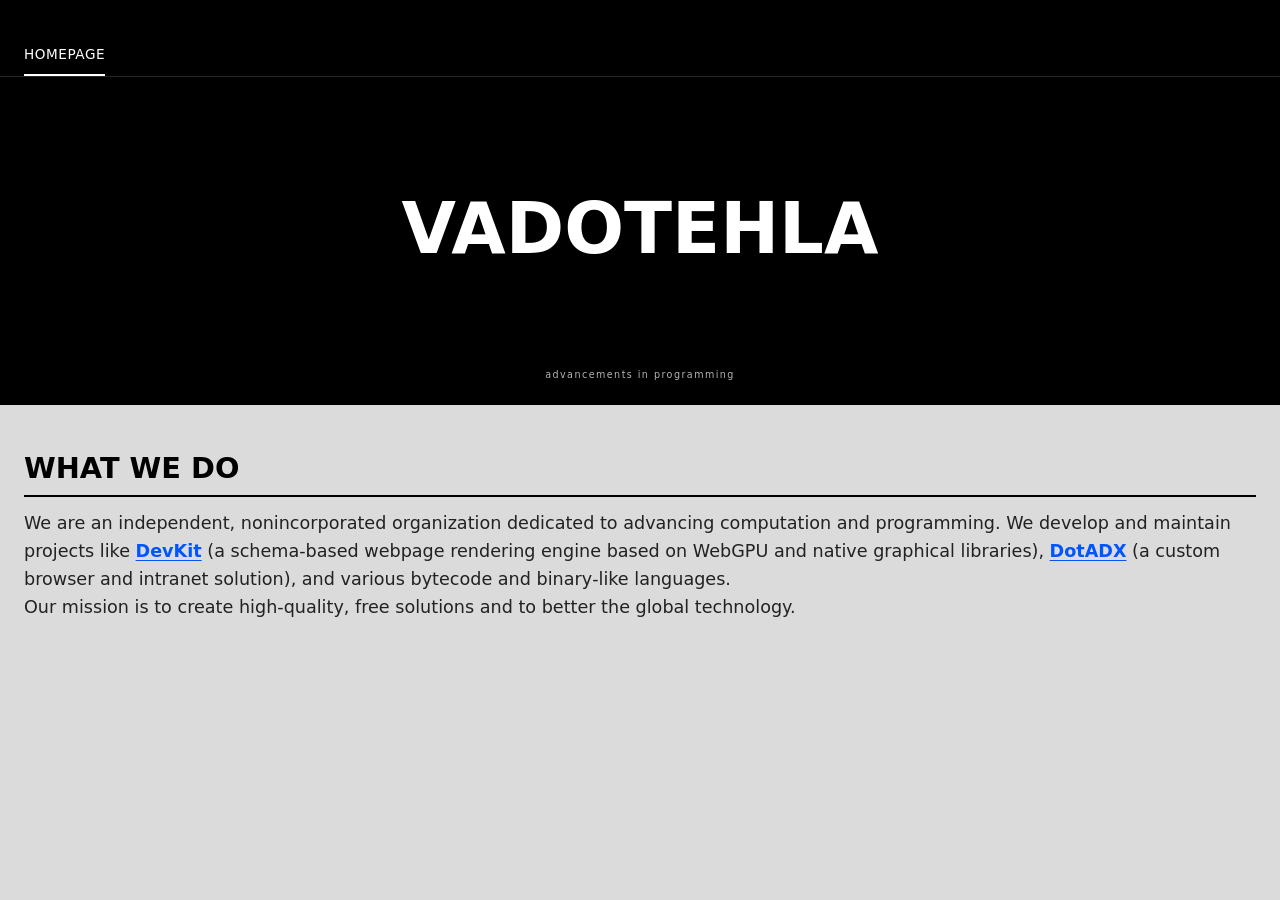
==== index.html @ a2049b15 "Add in content for styling and index HTML" ====
<!doctype html>
<html>
  <head>
    <meta http-equiv="Content-Type" content="text/html;charset=UTF-8" />
    <meta http-equiv="X-UA-Compatible" content="ie=edge" />
    <meta name="viewport" content="width=device-width, initial-scale=1.0" />

    <title>VTF</title>

    <link rel="stylesheet" href="./style.css" />
  </head>
  <body>
    <script src="./index.js"></script>
    <header>
      <nav>
        <div class="link current" href="/">Homepage</div>
      </nav>

      <section id="banner">
        <h1>VadoTehla</h1>
        <p>Advancements in Programming</p>
      </section>
    </header>

    <main>
      <section id="goals" class="section white-bg">
        <h2>What we do</h2>
        <p>
          We are an independent&comma; nonincorporated organization dedicated to
          advancing computation and programming&period; We develop and maintain
          projects like <span class="link">DevKit</span> &lpar;a
          schema&hyphen;based webpage rendering engine based on WebGPU and
          native graphical libraries&rpar;&comma;
          <span class="link">DotADX</span> &lpar;a custom browser and intranet
          solution&rpar;&comma; and various bytecode and binary&hyphen;like
          languages&period;
          <br />
          Our mission is to create high&hyphen;quality&comma; free solutions and
          to better the global technology&period;
        </p>
      </section>
    </main>
  </body>
</html>
---- style.css ----
:root {
  --background-color: #dbdbdb;
  --text-color: #000000;
  --text-muted: #222222;
  --accent-color: #0055ff;
  --font:
    system-ui, -apple-system, BlinkMacSystemFont, "Segoe UI", Roboto, Oxygen,
    Ubuntu, Cantarell, "Open Sans", "Helvetica Neue", sans-serif;
}

* {
  box-sizing: border-box;
}
body {
  background-color: var(--background-color);
  color: var(--text-color);
  font-family: var(--font);
  line-height: 1.6;
  margin: 0;
  padding: 0;
}

header {
  background-color: #000000;
  color: #ffffff;
  height: 45vh;
  position: relative;
  width: 100vw;
}
header > nav {
  background-color: transparent;
  border-bottom: 1px solid #ffffff26;
  color: #fff;
  display: flex;
  flex-direction: row;
  gap: 1.5rem;
  height: 19%;
  padding: 0 1.5rem;
  position: relative;
}
header > nav > .link {
  align-items: flex-end;
  color: #ffffff80;
  cursor: pointer;
  display: flex;
  font-size: 0.85rem;
  letter-spacing: 0.04em;
  padding-bottom: 0.5rem;
  text-decoration: none;
  text-transform: uppercase;
}
header > nav > .link:hover {
  color: rgba(255, 255, 255, 0.8);
}
header > nav > .link.current {
  border-bottom: 2px solid #ffffff;
  color: #ffffff;
}

header > section#banner {
  align-items: center;
  background-color: transparent;
  color: #fff;
  display: flex;
  flex-direction: column;
  height: 81%;
  position: relative;
}
header > section#banner > h1 {
  bottom: 1.7em;
  font-size: 4.4rem;
  font-weight: 800;
  margin: 0;
  position: absolute;
  text-transform: uppercase;
}
header > section#banner > p {
  bottom: 13px;
  color: rgba(255, 255, 255, 0.7);
  font-size: 0.6rem;
  letter-spacing: 0.15em;
  position: absolute;
  text-transform: lowercase;
}

main {
  padding-top: 2.5rem;
  width: 100%;
}
main > .section {
  padding: 0 1.5rem;
  width: 100%;
}
main > .section:last-child {
  margin-bottom: 0;
}
main > .section > h2 {
  border-bottom: 2px solid var(--text-color);
  font-size: 1.8rem;
  font-weight: 700;
  margin-bottom: 0.75rem;
  margin-top: 0;
  padding-bottom: 0.25rem;
  text-transform: uppercase;
}
main > .section > p {
  color: var(--text-muted);
  font-size: 1.1rem;
  margin: 0;
}
main > .section > p > .link {
  color: var(--accent-color);
  font-weight: 600;
  text-decoration: underline;
  text-underline-offset: 3px;
}
main > .section > p > .link:hover {
  color: var(--text-color);
}

@media (max-width: 768px) {
  header > section#banner > h1 {
    font-size: 3rem;
  }
  main {
    padding-top: 1.5rem;
  }
  main > .section {
    margin-bottom: 2rem;
    padding: 0 1.5rem;
  }
}
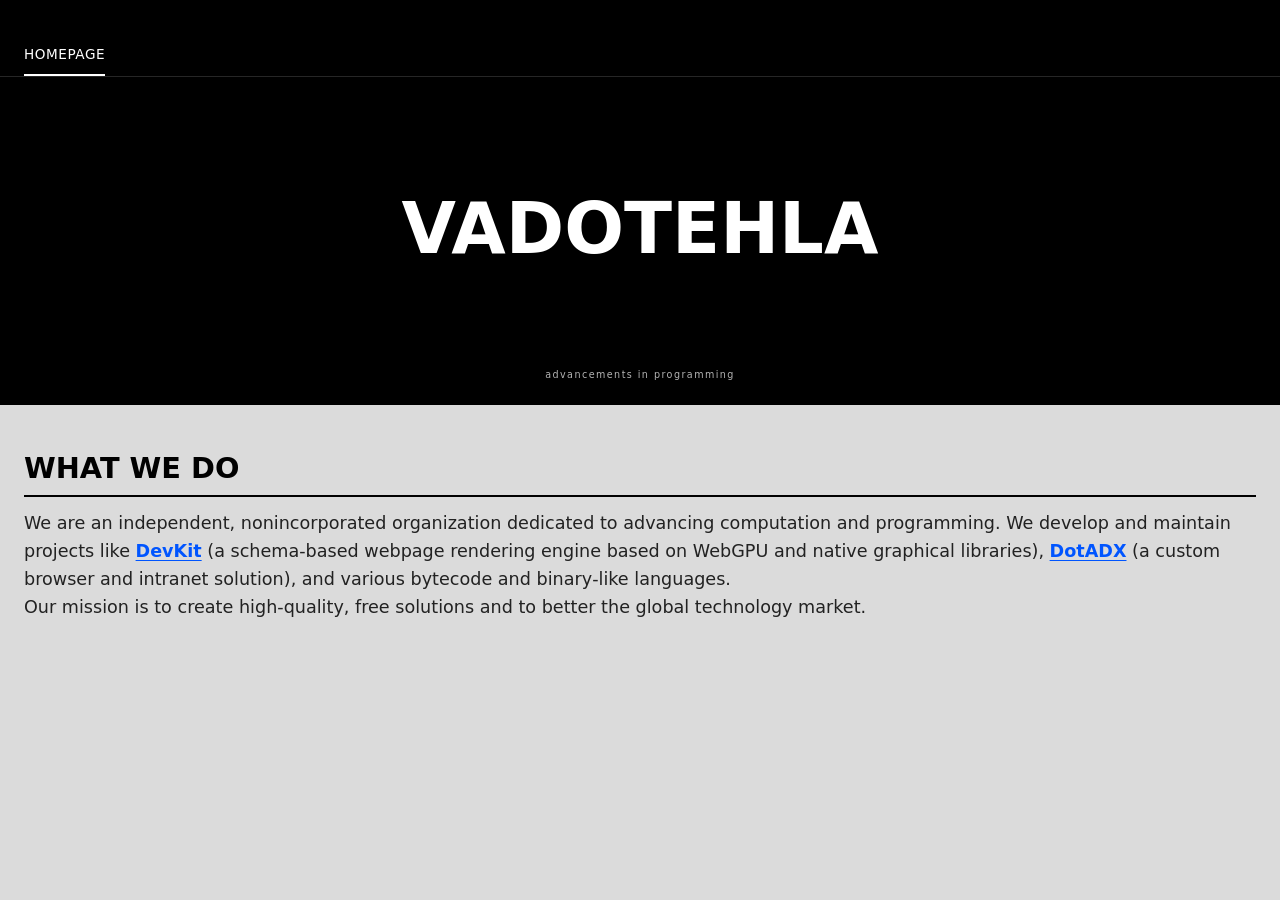
==== commit f664b0f9: "grammar" ====
--- a/index.html
+++ b/index.html
@@ -28,15 +28,22 @@
         <p>
           We are an independent&comma; nonincorporated organization dedicated to
           advancing computation and programming&period; We develop and maintain
-          projects like <span class="link">DevKit</span> &lpar;a
-          schema&hyphen;based webpage rendering engine based on WebGPU and
-          native graphical libraries&rpar;&comma;
-          <span class="link">DotADX</span> &lpar;a custom browser and intranet
-          solution&rpar;&comma; and various bytecode and binary&hyphen;like
-          languages&period;
+          projects like
+          <span class="link" href="https://github.com/u1teriormotives/DevKit"
+            >DevKit</span
+          >
+          &lpar;a schema&hyphen;based webpage rendering engine based on WebGPU
+          and native graphical libraries&rpar;&comma;
+          <span
+            class="link"
+            href="https://github.com/u1teriormotives/dotADX-intranet"
+            >DotADX</span
+          >
+          &lpar;a custom browser and intranet solution&rpar;&comma; and various
+          bytecode and binary&hyphen;like languages&period;
           <br />
           Our mission is to create high&hyphen;quality&comma; free solutions and
-          to better the global technology&period;
+          to better the global technology market&period;
         </p>
       </section>
     </main>
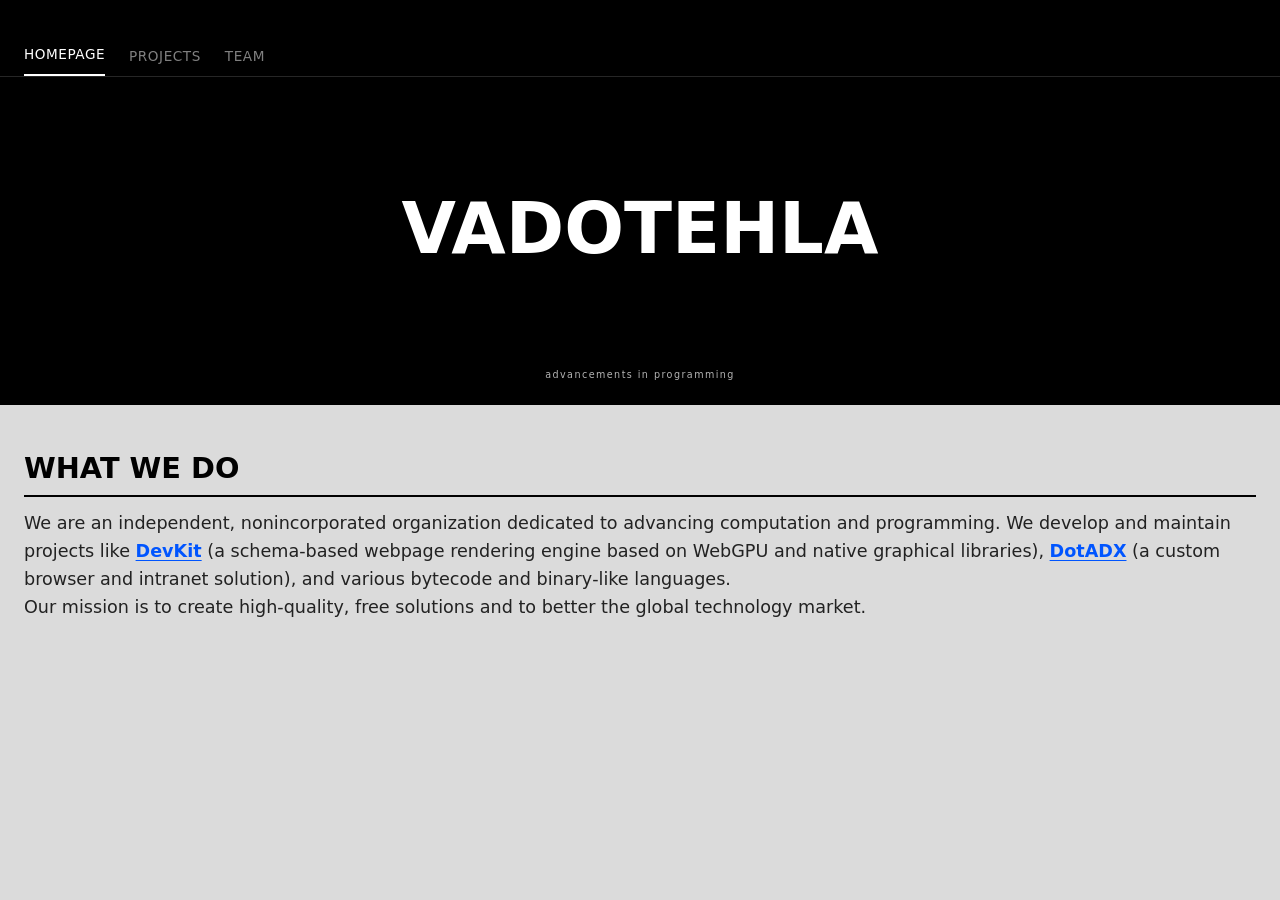
==== commit fa128809: "Add HTML boilerplate and update the navigator" ====
--- a/index.html
+++ b/index.html
@@ -14,6 +14,8 @@
     <header>
       <nav>
         <div class="link current" href="/">Homepage</div>
+        <div class="link" href="/projects/">Projects</div>
+        <div class="link" href="/team/">Team</div>
       </nav>
 
       <section id="banner">
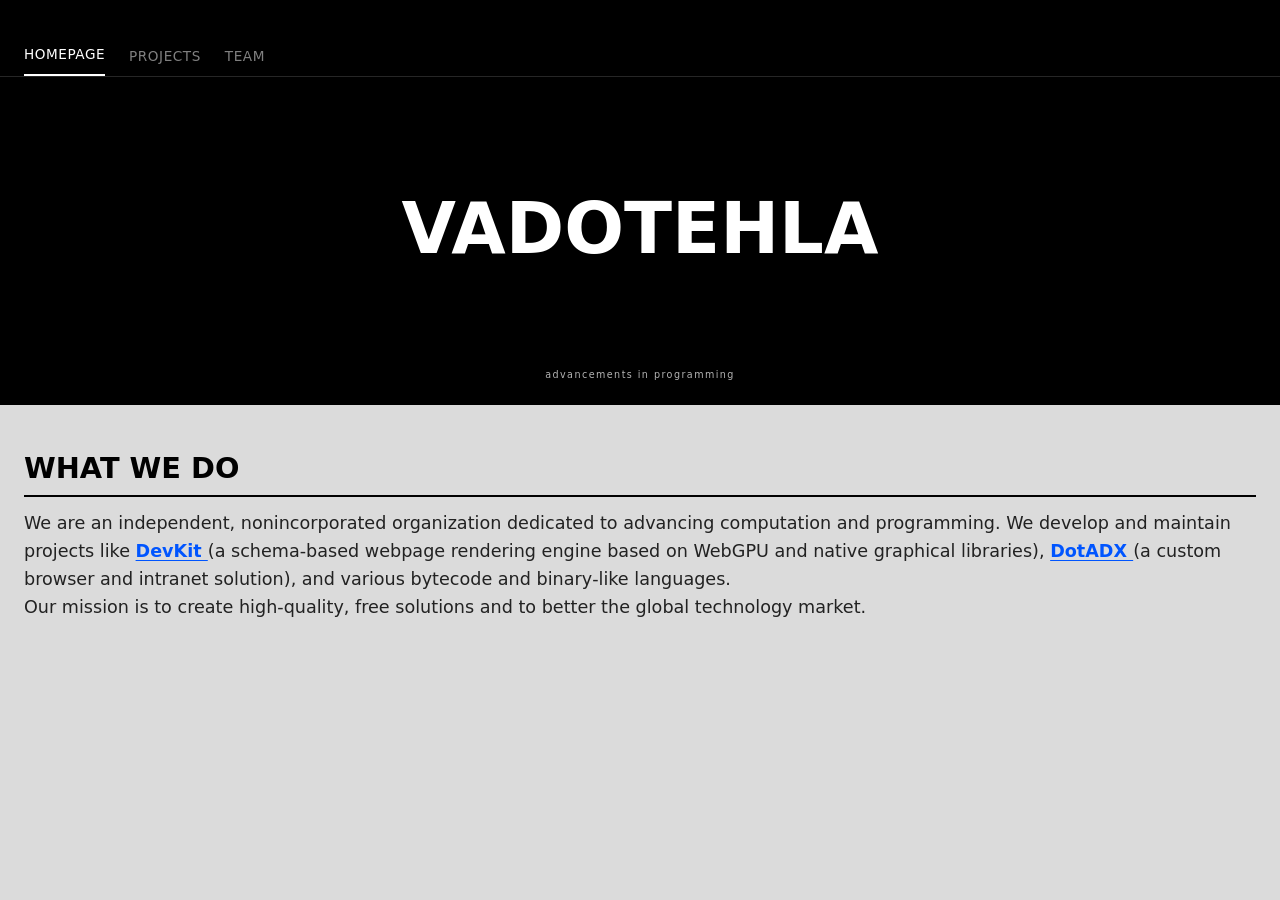
==== commit e5e2a861: "make the spans line up" ====
--- a/index.html
+++ b/index.html
@@ -31,16 +31,17 @@
           We are an independent&comma; nonincorporated organization dedicated to
           advancing computation and programming&period; We develop and maintain
           projects like
-          <span class="link" href="https://github.com/u1teriormotives/DevKit"
-            >DevKit</span
-          >
+          <span class="link" href="https://github.com/u1teriormotives/DevKit">
+            DevKit
+          </span>
           &lpar;a schema&hyphen;based webpage rendering engine based on WebGPU
           and native graphical libraries&rpar;&comma;
           <span
             class="link"
             href="https://github.com/u1teriormotives/dotADX-intranet"
-            >DotADX</span
           >
+            DotADX
+          </span>
           &lpar;a custom browser and intranet solution&rpar;&comma; and various
           bytecode and binary&hyphen;like languages&period;
           <br />
